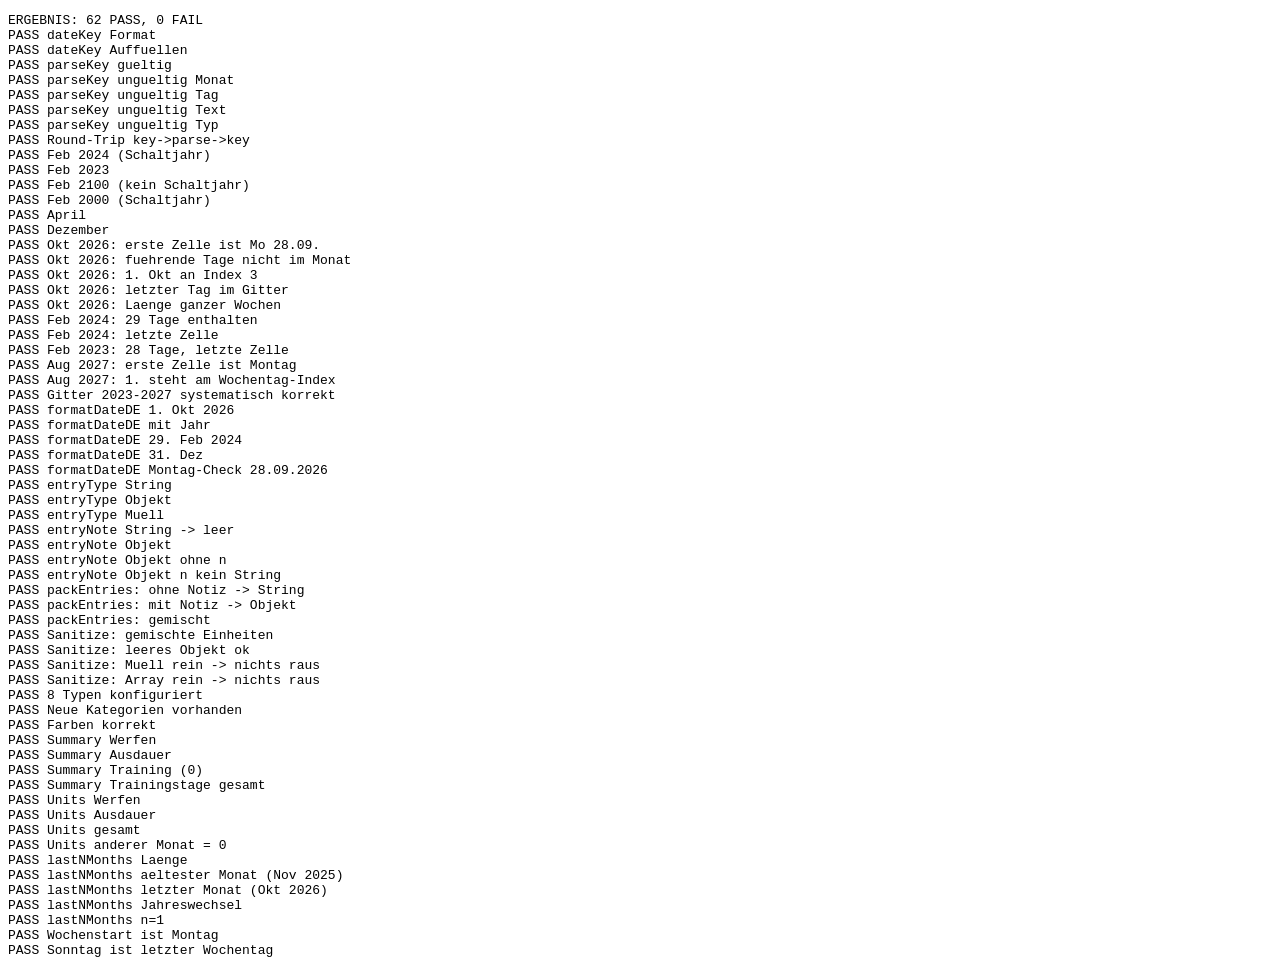
==== test.html @ 88069535 "initial commit" ====
<!DOCTYPE html>
<!-- Nur für Entwicklung: Logik-Tests, headless ausführbar über
     msedge --headless --disable-gpu --dump-dom test.html -->
<html lang="de">
<head>
  <meta charset="UTF-8">
  <title>TT Tests</title>
</head>
<body>
<pre id="results">LAEUFT...</pre>
<script src="app.js"></script>
<script>
"use strict";
(function () {
  const TT = window.TT;
  const out = [];
  let passed = 0, failed = 0;

  function check(name, actual, expected) {
    const ok = JSON.stringify(actual) === JSON.stringify(expected);
    if (ok) { passed++; out.push("PASS " + name); }
    else { failed++; out.push("FAIL " + name + " | erwartet: " + JSON.stringify(expected) + " | ist: " + JSON.stringify(actual)); }
  }
  function ok(name, cond) { check(name, !!cond, true); }

  /* --- Datum-Basics --- */
  check("dateKey Format", TT.dateKey(2026, 9, 1), "2026-10-01");
  check("dateKey Auffuellen", TT.dateKey(2026, 0, 5), "2026-01-05");
  check("parseKey gueltig", TT.parseKey("2026-10-01"), [2026, 9, 1]);
  check("parseKey ungueltig Monat", TT.parseKey("2026-13-01"), null);
  check("parseKey ungueltig Tag", TT.parseKey("2026-10-00"), null);
  check("parseKey ungueltig Text", TT.parseKey("abc"), null);
  check("parseKey ungueltig Typ", TT.parseKey(42), null);
  ok("Round-Trip key->parse->key",
     (function () { const k = "2024-02-29"; const p = TT.parseKey(k); return TT.dateKey(p[0], p[1], p[2]); })() === "2024-02-29");

  /* --- Monatslaengen & Schaltjahre --- */
  check("Feb 2024 (Schaltjahr)", TT.daysInMonth(2024, 1), 29);
  check("Feb 2023", TT.daysInMonth(2023, 1), 28);
  check("Feb 2100 (kein Schaltjahr)", TT.daysInMonth(2100, 1), 28);
  check("Feb 2000 (Schaltjahr)", TT.daysInMonth(2000, 1), 29);
  check("April", TT.daysInMonth(2026, 3), 30);
  check("Dezember", TT.daysInMonth(2026, 11), 31);

  /* --- Kalendergitter Oktober 2026: 1. = Donnerstag, Montag-Start --- */
  const oct = TT.buildMonthGrid(2026, 9);
  check("Okt 2026: erste Zelle ist Mo 28.09.", oct[0].key, "2026-09-28");
  check("Okt 2026: fuehrende Tage nicht im Monat", oct.slice(0, 3).every(c => !c.inMonth), true);
  check("Okt 2026: 1. Okt an Index 3", oct[3].key, "2026-10-01");
  check("Okt 2026: letzter Tag im Gitter", oct.some(c => c.key === "2026-10-31"), true);
  check("Okt 2026: Laenge ganzer Wochen", oct.length % 7, 0);

  /* --- Schaltjahr-Februar --- */
  const feb24 = TT.buildMonthGrid(2024, 1);
  check("Feb 2024: 29 Tage enthalten", feb24.some(c => c.key === "2024-02-29"), true);
  check("Feb 2024: letzte Zelle", feb24[feb24.length - 1].key, "2024-03-03");
  const feb23 = TT.buildMonthGrid(2023, 1);
  check("Feb 2023: 28 Tage, letzte Zelle", feb23[feb23.length - 1].key, "2023-03-05");

  /* --- Monat, der mit Montag beginnt --- */
  (function () {
    const y = 2027, m = 7;
    const firstWd = (new Date(y, m, 1).getDay() + 6) % 7; // 0 = Montag
    const cells = TT.buildMonthGrid(y, m);
    check("Aug 2027: erste Zelle ist Montag", new Date(TT.parseKey(cells[0].key)[0], TT.parseKey(cells[0].key)[1], TT.parseKey(cells[0].key)[2]).getDay(), 1);
    const idx = cells.findIndex((c) => c.key === TT.dateKey(y, m, 1));
    check("Aug 2027: 1. steht am Wochentag-Index", idx, firstWd);
  })();

  /* --- Systematische Pruefung: 5 Jahre x 12 Monate gegen native Date --- */
  let gridOk = true, gridMsg = "";
  for (let y = 2023; y <= 2027; y++) {
    for (let m = 0; m < 12; m++) {
      const cells = TT.buildMonthGrid(y, m);
      if (cells.length % 7 !== 0) { gridOk = false; gridMsg = y + "-" + (m + 1) + ": Laenge " + cells.length; break; }
      const p0 = TT.parseKey(cells[0].key);
      if (new Date(p0[0], p0[1], p0[2]).getDay() !== 1) { gridOk = false; gridMsg = y + "-" + (m + 1) + ": Start kein Montag"; break; }
      let seen = 0, prevDay = 0, badSeq = false;
      cells.forEach((c) => {
        const p = TT.parseKey(c.key);
        if (p[0] === y && p[1] === m) {
          if (c.inMonth !== true) badSeq = true;
          if (p[2] !== prevDay + 1) badSeq = true;
          prevDay = p[2]; seen++;
        } else if (c.inMonth !== false) badSeq = true;
      });
      if (seen !== TT.daysInMonth(y, m) || badSeq) {
        gridOk = false; gridMsg = y + "-" + (m + 1) + ": Tage " + seen + "/" + TT.daysInMonth(y, m) + " badSeq=" + badSeq;
        break;
      }
    }
    if (!gridOk) break;
  }
  ok("Gitter 2023-2027 systematisch korrekt " + (gridOk ? "" : gridMsg), gridOk);

  /* --- Deutsches Datumsformat --- */
  check("formatDateDE 1. Okt 2026", TT.formatDateDE("2026-10-01"), "Donnerstag, 1. Oktober");
  check("formatDateDE mit Jahr", TT.formatDateDE("2026-10-01", true), "Donnerstag, 1. Oktober 2026");
  check("formatDateDE 29. Feb 2024", TT.formatDateDE("2024-02-29"), "Donnerstag, 29. Februar");
  check("formatDateDE 31. Dez", TT.formatDateDE("2026-12-31"), "Donnerstag, 31. Dezember");
  check("formatDateDE Montag-Check 28.09.2026", TT.formatDateDE("2026-09-28"), "Montag, 28. September");

  /* --- Einheiten: Typ & Notiz (String- und Objekt-Form) --- */
  check("entryType String", TT.entryType("werfen"), "werfen");
  check("entryType Objekt", TT.entryType({ t: "ausdauer", n: "30 min" }), "ausdauer");
  check("entryType Muell", TT.entryType(42), null);
  check("entryNote String -> leer", TT.entryNote("werfen"), "");
  check("entryNote Objekt", TT.entryNote({ t: "werfen", n: "Lang wirft" }), "Lang wirft");
  check("entryNote Objekt ohne n", TT.entryNote({ t: "werfen" }), "");
  check("entryNote Objekt n kein String", TT.entryNote({ t: "werfen", n: 42 }), "");
  check("packEntries: ohne Notiz -> String", TT.packEntries([{ t: "werfen", n: "" }]), ["werfen"]);
  check("packEntries: mit Notiz -> Objekt", TT.packEntries([{ t: "ausdauer", n: "10 km" }]), [{ t: "ausdauer", n: "10 km" }]);
  check("packEntries: gemischt", TT.packEntries([{ t: "werfen", n: "" }, { t: "beine", n: "Kniebeugen" }]), ["werfen", { t: "beine", n: "Kniebeugen" }]);

  /* --- Datenbereinigung: gemischte Formate, alte Backups bleiben lesbar --- */
  const clean = TT.sanitizeData({
    "2026-10-01": ["werfen", { t: "ausdauer", n: "30 min Joggen" }, "unsinn"],
    "2026-10-02": [{ t: "field" }, { t: "beine", n: 42 }, { t: "stretching", n: "Huefte" }],
    "nicht-ein-datum": ["ausdauer"],
    "2026-10-03": "kein-array",
    "2026-10-04": [],
    "2026-10-05": [{ t: "unbekannt" }],
  });
  check("Sanitize: gemischte Einheiten", clean, {
    "2026-10-01": ["werfen", { t: "ausdauer", n: "30 min Joggen" }],
    "2026-10-02": ["field", "beine", { t: "stretching", n: "Huefte" }],
  });
  check("Sanitize: leeres Objekt ok", TT.sanitizeData({}), {});
  check("Sanitize: Muell rein -> nichts raus", TT.sanitizeData(null), {});
  check("Sanitize: Array rein -> nichts raus", TT.sanitizeData(["x"]), {});

  /* --- 8 Kategorien mit erwarteten Farben --- */
  check("8 Typen konfiguriert", TT.TYPES.length, 8);
  const ids = TT.TYPES.map((t) => t.id);
  check("Neue Kategorien vorhanden", ["training", "stretching"].every((id) => ids.includes(id)), true);
  const colors = {};
  TT.TYPES.forEach((t) => { colors[t.id] = t.color; });
  check("Farben korrekt", colors, {
    werfen: "#3B82F6", ausdauer: "#22C55E", field: "#F97316",
    training: "#EAB308", stretching: "#EC4899",
    beine: "#A855F7", oberkoerper: "#EF4444", sonstiges: "#64748B",
  });

  /* --- Monatszusammenfassung (Trainings-TAGE, objekt- und string-kompatibel) --- */
  const sample = {
    "2026-10-01": ["werfen", { t: "ausdauer", n: "NOTE" }],
    "2026-10-05": ["werfen"],
    "2026-10-10": [],
    "2026-09-30": ["werfen"],          // anderer Monat -> ignoriert
    "2026-10-15": ["unbekannt"],       // unbekannter Typ -> ignoriert
    "2026-11-01": ["ausdauer"],        // anderer Monat -> ignoriert
  };
  const sum = TT.monthSummary(sample, 2026, 9);
  check("Summary Werfen", sum.perType.werfen, 2);
  check("Summary Ausdauer", sum.perType.ausdauer, 1);
  check("Summary Training (0)", sum.perType.training, 0);
  check("Summary Trainingstage gesamt", sum.totalDays, 2);

  /* --- Einheiten pro Monat (fuer Diagramm) --- */
  const units = TT.monthUnitCounts(sample, 2026, 9);
  check("Units Werfen", units.perType.werfen, 2);
  check("Units Ausdauer", units.perType.ausdauer, 1);
  check("Units gesamt", units.total, 3);
  const unitsAug = TT.monthUnitCounts(sample, 2026, 7); // August: keine Eintraege im Sample
  check("Units anderer Monat = 0", unitsAug.total, 0);

  /* --- Letzte 12 Monate --- */
  const m12 = TT.lastNMonths(2026, 9, 12);
  check("lastNMonths Laenge", m12.length, 12);
  check("lastNMonths aeltester Monat (Nov 2025)", m12[0], { y: 2025, m: 10 });
  check("lastNMonths letzter Monat (Okt 2026)", m12[11], { y: 2026, m: 9 });
  const m3 = TT.lastNMonths(2026, 0, 3); // Jahreswechsel Jan 2026
  check("lastNMonths Jahreswechsel", m3[0], { y: 2025, m: 10 });
  check("lastNMonths n=1", TT.lastNMonths(2026, 9, 1), [{ y: 2026, m: 9 }]);

  /* --- Wochentage: Wochenstart Montag --- */
  check("Wochenstart ist Montag", TT.WEEKDAYS_FULL[0], "Montag");
  check("Sonntag ist letzter Wochentag", TT.WEEKDAYS_FULL[6], "Sonntag");

  /* --- Ausgabe --- */
  out.unshift("ERGEBNIS: " + passed + " PASS, " + failed + " FAIL");
  document.getElementById("results").textContent = out.join("\n");
  document.title = failed === 0 ? "TESTS-OK" : "TESTS-FAIL";
})();
</script>
</body>
</html>
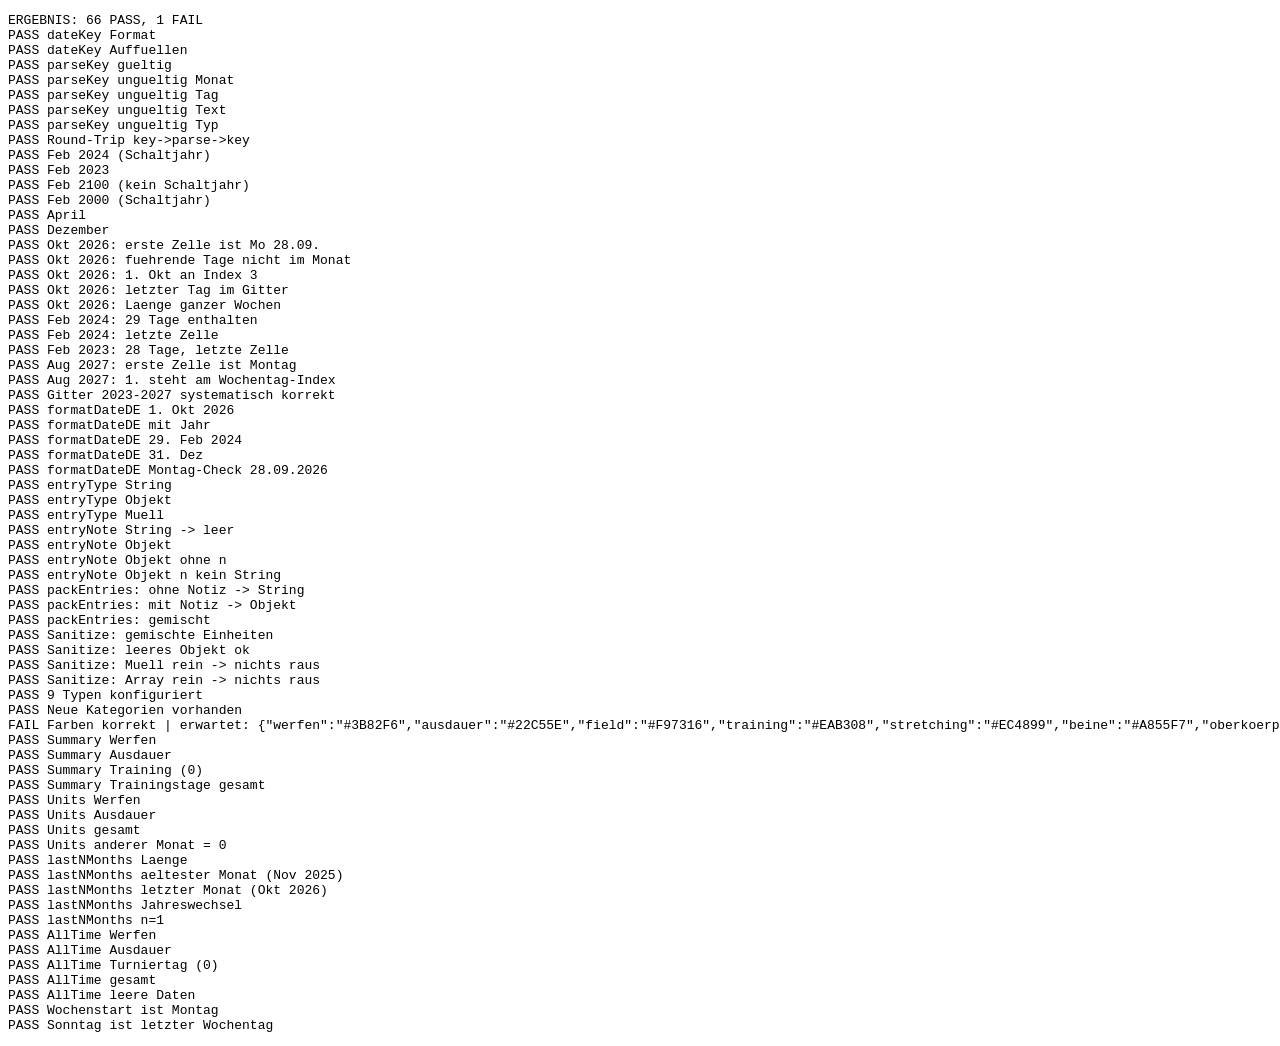
==== commit 1711bb62: "Colors, visuals, all time stats" ====
--- a/test.html
+++ b/test.html
@@ -129,16 +129,16 @@
   check("Sanitize: Muell rein -> nichts raus", TT.sanitizeData(null), {});
   check("Sanitize: Array rein -> nichts raus", TT.sanitizeData(["x"]), {});
 
-  /* --- 8 Kategorien mit erwarteten Farben --- */
-  check("8 Typen konfiguriert", TT.TYPES.length, 8);
+  /* --- 9 Kategorien mit erwarteten Farben --- */
+  check("9 Typen konfiguriert", TT.TYPES.length, 9);
   const ids = TT.TYPES.map((t) => t.id);
-  check("Neue Kategorien vorhanden", ["training", "stretching"].every((id) => ids.includes(id)), true);
+  check("Neue Kategorien vorhanden", ["training", "stretching", "turniertag"].every((id) => ids.includes(id)), true);
   const colors = {};
   TT.TYPES.forEach((t) => { colors[t.id] = t.color; });
   check("Farben korrekt", colors, {
     werfen: "#3B82F6", ausdauer: "#22C55E", field: "#F97316",
     training: "#EAB308", stretching: "#EC4899",
-    beine: "#A855F7", oberkoerper: "#EF4444", sonstiges: "#64748B",
+    beine: "#A855F7", oberkoerper: "#EF4444", turniertag: "#14B8A6", sonstiges: "#64748B",
   });
 
   /* --- Monatszusammenfassung (Trainings-TAGE, objekt- und string-kompatibel) --- */
@@ -173,6 +173,14 @@
   check("lastNMonths Jahreswechsel", m3[0], { y: 2025, m: 10 });
   check("lastNMonths n=1", TT.lastNMonths(2026, 9, 1), [{ y: 2026, m: 9 }]);
 
+  /* --- All-Time-Zaehlung (alle Monate, String- und Objekt-Form) --- */
+  const all = TT.allTimeCounts(sample);
+  check("AllTime Werfen", all.perType.werfen, 3);
+  check("AllTime Ausdauer", all.perType.ausdauer, 2);
+  check("AllTime Turniertag (0)", all.perType.turniertag, 0);
+  check("AllTime gesamt", all.total, 5);
+  check("AllTime leere Daten", TT.allTimeCounts({}).total, 0);
+
   /* --- Wochentage: Wochenstart Montag --- */
   check("Wochenstart ist Montag", TT.WEEKDAYS_FULL[0], "Montag");
   check("Sonntag ist letzter Wochentag", TT.WEEKDAYS_FULL[6], "Sonntag");
